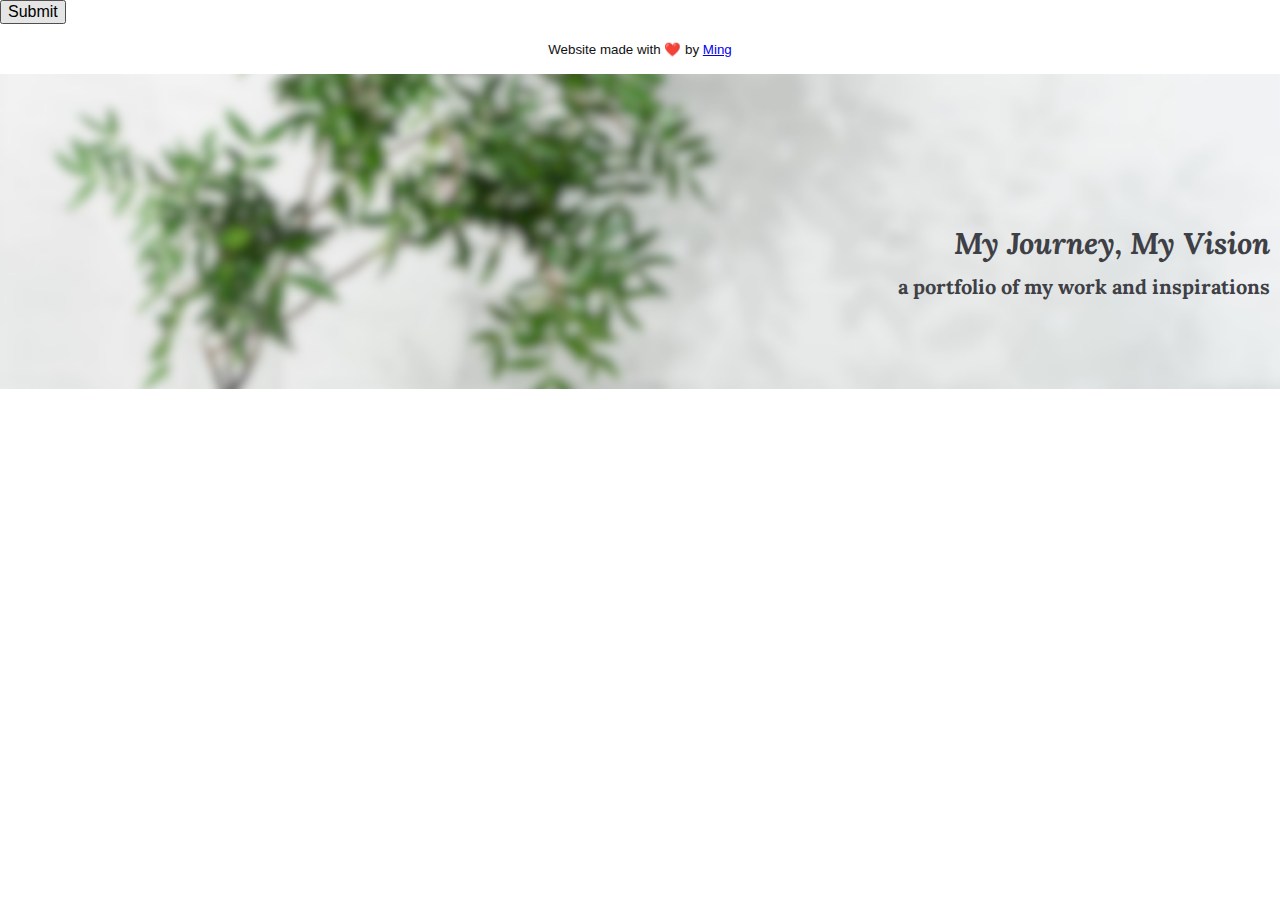
==== index.html @ 70bd887c "First Commit" ====
<!DOCTYPE html>
<html lang="en">
<head>
    <meta charset="UTF-8">
    <meta http-equiv="X-UA-Compatible" content="IE=edge">
    <meta name="viewport" content="width=!, initial-scale=1.0">
    <title>portfolio-landing</title>
    <link href="https://fonts.googleapis.com/css?family=Lora:regular,500,600,700,italic,500italic,600italic,700italic" rel="stylesheet" />
    <link href="https://fonts.googleapis.com/css?family=Roboto:100,100italic,300,300italic,regular,italic,500,500italic,700,700italic,900,900italic" rel="stylesheet" />
    <link rel="stylesheet" href="css/stylesheet.css">
</head>
<body>
    <Section id="mob-header">
        <div class="set-mobile-header">
            <div class="bg-mobile-header">   
            </div>        
            <h1 class="h1-mobile-header">My Journey, My Vision</h1>         
            <h4 class="h4-mobile-header">a portfolio of my work and inspirations</h4>
        </div> 
    </Section>

    <Section id="mob-hero">
        <div class="set-mobile-hero">
            <h2 class="h3-hero">-- HELLO--</h2>
            <h3 class="h2-hero">I am <span class="text-hero"> Ming</span> Wang </h3>
            <div class="img-hero">
                <img src="css/hero1.png" alt="mob-header-background" class="img-mob-header">
            </div>
            <nav class="desktop-nav">
			    <ul class="desktop-list">
				    <li><a href="">About Me</a></li>
				    <li><a href="">Projects</a></li>
				    <li><a href="">Contacts</a></li>
			    </ul>
            </nav>
		    
            <nav class="mobile-nav display-none">
			    <ul class="mobile-list">
				<li><a href="">About Me</a></li>
				<li><a href="">Projects</a></li>
				<li><a href="">Contacts</a></li>
			    </ul>
		    </nav>

            <button class="hamburger-button">
                <svg xmlns="http://www.w3.org/2000/svg" viewBox="0 0 24 24" fill="currentColor" class="hamburger-icon">
                    <path fill-rule="evenodd" d="M3 6.75A.75.75 0 013.75 6h16.5a.75.75 0 010 1.5H3.75A.75.75 0 013 6.75zM3 12a.75.75 0 01.75-.75h16.5a.75.75 0 010 1.5H3.75A.75.75 0 013 12zm0 5.25a.75.75 0 01.75-.75h16.5a.75.75 0 010 1.5H3.75a.75.75 0 01-.75-.75z" clip-rule="evenodd" />
                </svg>
            </button>

            <div class="box-hero"> 
                <div class="hero-left"
                    <p class="h4-hero-left">
                        <!-- text text text -->
                    </p>
                </div>
    
                <div class="hero-right"
                    <p class="h4-hero-right">
                        I admire the amazing contrast between natural and artificial sparks that have shaped our history and culture.
                        <br>
                        <br>I think that WEB DESIGN is one of the best ways to express the beauty of this contrast, as it blends art and technology in a harmonious way.
                    </p>
                </div>
        </div>
        
    </Section>

    <Section id="mob-prj-zero">
        <div class="set-mobile-prj">
            <div class"mob-hotSpotTextArea1">
                <p class="mob-prj-text-1"><span style="font-size: medium; font-style: italic;">Portfolio</span>
                <br> <span style="font-size: small; font-style: normal;"> ⌨ my first web design </p>
            </div>
            <div class"mob-hotSpotTextArea2">
                <p class="mob-prj-text-2"><span style="font-size: medium; font-style: italic;">What is next?</span>
                    <br> <span style="font-size: small; font-style: normal;"> ⌨ a new page to be unfold </p>
            </div>
            <div class"mob-hotSpotTextArea3">
                <p class="mob-prj-text-3"><span style="font-size: medium; font-style: italic;">My first team project?</span>
                    <br> <span style="font-size: small; font-style: normal;"> ⌨ will find out </p>
            </div>
            <div class="box-my-prj">
                <h3 class="h3-mobile-prj">Projects</h3>
            </div>
        <!-- background color light pink -->
        </div>
    </Section>

    <section id="mob-contact">
        <div class="set-mobile-contact">
            <div class="box-mobile-contact">
                <!-- <h2>Get in touch</h2> -->
                <form class="form-mob-contact">
                    <div class="mobile-input-group">
                        <label for="name">👤Your Name</label>
                        <input type="text" class="mobile-name" name="mobile-name"><br><br>
                    </div>
                    <div class="mobile-input-group">
                        <label for="phone">📞Phone</label>
                        <input type="text" class="mobile-phone" name="mobile-phone"><br><br>
                    </div>
                    <div class="mobile-input-group">
                        <label for="email">📧Email</label>
                        <input type="text" class="mobile-email" name="mobile-email"><br><br>
                    </div>
                    <div class="mobile-input-group">
                        <label for="message">💬Your Message</label>
                    </div>
                        <div class="mobile-input-group">
                        </div><textarea name="message-text" id="mobile-message" rows="12"></textarea>
                    </div>
                </form>
                <button type="submit" class="mobile-button">Submit</button>
            </div>
            <div class="box-mobile-img">
            </div>
        </div>
	</section>
	<footer>
		<small>Website made with ❤️ by <a href="linkedin">Ming</a></small>
	</footer>
	<!-- <script src="js/script.js"></script> -->

<!--desktop page  -->
    <Section id="desk-header">
        <div class="set-desktop-header">
            <div class="bg-desktop-header">   
            </div>        
            <h1 class="h1-desktop-header">My Journey, My Vision</h1>         
            <h4 class="h4-desktop-header">a portfolio of my work and inspirations</h4>
        </div> 
    </Section>


</body>
</html>



<!--     <img src="img/img-mob-header-blurr.png" alt="mob-header-background" class="img-mob-header"> -->

    <!-- <section id="example-1"> 
        <span class="box">
            <span class="p-name">Emily Dev Tan</span> <br>
            <span class="p-role">Developer, Designer, Dog Enthusiast</span> 
        </span>  
        <img src="./Emily Dev_files/example-1-img.png" alt="Example-1-Img" class="example-1-img">
    </section>-->

    <!-- <span class="hero-left"
                <p class="h4-hero-left">
                    I come from the automation control system industry, where I discovered the amazing contrast between natural and artificial sparks that have shaped our history and culture. 
                </p>
            </span>

            <span class="hero-right"
                <p class="h4-hero-right">
                    I think that WEB DESIGN is one of the best ways to express the beauty of this contrast, as it blends art and technology in a harmonious way. This inspired me to enroll in She Codes, a program that empowers women to learn how to code and bring in a vibe to tech industry with more women's contribution
                </p> -->

<!-- ?? When to use section and when to use id in general? -->

<!-- <input type="submit" value="Submit"> -->
---- css/stylesheet.css ----
@import url(https://fonts.googleapis.com/css?family=Lora:regular,500,600,700,italic,500italic,600italic,700italic);
@import url(https://fonts.googleapis.com/css?family=Roboto:100,100italic,300,300italic,regular,italic,500,500italic,700,700italic,900,900italic);

:root {
	--pink: #D88B9B;
	--red: #B22222;
	--yellow: #f4d040;
	--green: #57d68d;
	--blue: #6495ED;
	--black: #111111;

	--gray: #52525b;  
	--graydark: #3f3f46; /* Text */
	--white: #f3f8f8;
	--blush: #f1d0c1;
	--coral: #e7a690fb; 
	--butterscotch: #efbb67;
	--smoke:#a9b6bc;
	--darkegg: #c2d5cf;
	--emeralosea: #5c9a97;
}

/* CSS Reset */
html {
	box-sizing: border-box;
	font-size: 16px;
	font-family: Arial, Helvetica, sans-serif;
	color: var(--black);
	scroll-behavior: smooth;
}
*,
*:before,
*:after {
	box-sizing: inherit;
}
body,
h1,h2,h3,h4,h5,h6,
p,
ol,
ul {
	margin: 0;
	padding: 0;
}
ol,
ul {
	list-style: none;
}
img {
	max-width: 100%;
	height: auto;
}

input,
button,
textarea,
select {
	font: inherit;
}

/* Global styles */
label, input, textarea, select {
	display: block;
	width: 100%;
}
input, select, textarea {
	padding: 8px;
}

/* id="mob-header" */

@media (max-width: 768px) {	
	.set-mobile-header{
		position: relative;
		height:  35vh;
		background-image: url(bg-mob-header-blurr.png);
		background-size: cover;
		background-repeat: no-repeat;
		background-position-y: 50%;
	}
	.bg-mobile-header{
		position: absolute;
		height:  35vh;
		top: 0px;
		left: 0px;
		background-image: url(bg-mob-header-blurr.png);
		background-size: cover;
		background-repeat: no-repeat;
		background-position-y: 50%;
	}
}
	.h1-mobile-header {
		Position: absolute;
		color: var(--graydark);
		font-family: lora, sans-serif;
		font-size: 30px;
		font-style: italic;
		top: 150px;
		right: 10px;
	}
	.h4-mobile-header {
		Position: absolute;
		color: var(--graydark);
		font-family: lora, sans-serif;
		font-size: 20px;
		top: 200px;
		right: 10px;
		/* justify-content: center; */
		/* align-items: center; */
	}

@media (min-width: 768px) {	
		.set-mobile-header {display: none;}
		.bg-mobile-header {display: none;}
		.h1-mobile-header {display: none;}
		.h4-mobile-header {display: none;}
}

/* id="Mob-hero" */
@media (max-width: 768px) {	
.set-mobile-hero {
	position: relative;
	height:  55vh;
	background-color: rgb(244, 242, 242);
}
.hamburger-button {
    height: 4vh; width: 4vh;
	position: absolute;
	/* width: 100px; */
	/* height: 100px; */
	background-color: var(--coral);
	top: 20px;
	right: 20px;
}
.box-hero {
	position: absolute;
	/* background-image: url(bg-hero.png); */
	width: 75%;
	height: 50%;
	top: 30%;
	left: 12.5%;
	right: 12.5%;
	background-color:var(--coral);
	/* min-width: 400px; ?? Shall this apply so the text not overflow?*/
}
.hero-left {
	Position: absolute;
	width: 180px;
	height: 100px;
	top: 100px;
	left: 10px;
	/* border: 1px color white; */
}
.hero-right {
	Position: absolute;
	width: 87%;
	/* height: 100px; */
	top: 30px;
	right: 40px;
	color: white;
	font-family: lora, sans-serif;
	font-size: 14px;
	font-style: normal;
}

.h2-hero {
	Position: absolute;
	color: var(--graydark);
	font-family: lora, sans-serif;
	font-size: 20px;
	font-style: normal;
	top: 55px;
	left: 10px;
}
.h3-hero {
	Position: absolute;
	color: var(--graydark);
	font-family: lora, sans-serif;
	font-size: 15px;
	font-style: normal;
	top: 30px;
	left: 10px;
}
.text-hero {
	background-color: var(--coral);
	color: white;
}

.img-hero {
	position: absolute;
	height:  10vh;
	/* border: 1px solid whitesmoke; */
	width: 15%;
	/* height: 10vh; */
	top: 15vw;
	left: 80.5%;
	right: 12.5%;
	z-index: 1;
	/* background-color:white; */
	/* background-image: url(hero.png); */
	/* background-size: cover; */
	/* background-repeat: no-repeat; */
	/* background-position-y: 50%; */
	/* background-position-x: 50%; */
	/* ?? how to reduce the size of image? */
}
.desktop-list {display: none;};
.mobile-list {display: none;};
}

@media (min-width: 768px) {	
	.set-mobile-hero {display: none;}
	.hamburger-button {display: none;}
	.box-hero {display: none;}
	.h2-hero {display: none;}
	.h3-hero {display: none;}
	.text-hero {display: none;}
	.hero-left {display: none;}
	.hero-right {display: none;}
	.h4-hero-right {display: none;}
	.bg-hero {display: none;}
	.desktop-list {
		display: flex;
		justify-content: flex-end;
		flex-direction: row;
		padding-block: 10px;
		gap: 20px;
		font-size: 12px;
		font-family: lora sans-serif;
		list-style: circle;
		list-style: georgian;
		/* ?? how to change color */
	}
	}

/* id="mob-prj-zero" */
@media (max-width: 768px) {	
.set-mobile-prj {
	position: relative;
	height:  60vh;
	background-image: url(bg-prj-full.png);
	background-size: cover;
}
.box-my-prj {
	position: absolute;
	width: 20%;
	height: 100%;
	Top: 0px;
	left: 0px;
	background-image: url(bg-mob-header-blurr.png);
	background-size: cover;
	background-repeat: no-repeat;
	/* background-position-y: 10%; */
	background-position-x: 100%;
}
/* .box-mobile-prj-0 { 
	position: absolute;
	width: 65%;
	height: 80%;
	Top: 10%;
	right: 10%;
	background-color: whitesmoke;
	z-index: 1;
	display: block;
	justify-content: space-around;
}*/

.h3-mobile-prj {
	Position: absolute;
	color: var(--graydark);
	font-family: lora, sans-serif;
	font-size: 20px;
	font-style: normal;
	top: 5px;
	left: 10px;
}

/* .mob-hotSpotTextArea1 { 
	Position: absolute;
	Top: 50%;
	right: 50%;
	z-index: 2;

	border-radius: 4px solid blue;
	color: blue;
	font-size: 14px;
	line-height: 20px;
	max-width: 256px;
	padding: 4px 12px 10px;
}*/

.mob-prj-text-1 {
	Position: absolute;
	top: 30%;
	left: 15%;
	z-index: 3;
	width: 11em;
	}

.mob-prj-text-2 {
	Position: absolute;
	top: 15%;
	left: 50%;
	z-index: 3;
	width: 11em;
	}

.mob-prj-text-3 {
	Position: absolute;
	top: 85%;
	left: 40%;
	z-index: 3;
	width: 11em;
	}
}

@media (min-width: 768px) {	
	.set-mobile-prj {display: none;}
	.box-my-prj {display: none;}
	.box-prj-0 {display: none;}
}	
/* id="Mob-contact" */


@media (max-width: 768px) {	
.set-mobile-contact {
	height:  75vh;
	background-color: rgb(244, 242, 242);
	background-image: url(get-in-touch-phone.jfif);
	/* background-size: cover; */
	/* background-repeat: no-repeat; */
}

.box-mobile-contact {
	margin-top: 10vh;
	/* margin-left: 50%; */
	width: 70%;
	height: 55vh;
	/* background-image: url(bg-mob-contact.png); */
	/* background-size: cover; */
	/* background-repeat: no-repeat; */
	display: flex;
	justify-content: center;
	align-items: center;
}
	form {  
		width:80%;
		max-width: 600px;
}

.mobile-input-group {
	Margin-bottom: 0px;
	position: relative;
}

Input, textarea{ 
	width: 100%;
	/* padding: 10px; */
	outline: 0;
	border: 1px solid white;
	color: white;
	background: transparent;
	font-size:11px;
}

label{
	/* position: absolute; */
	Cursor: text;
	color: white;
	font-size: medium;
	top: 0;
	left: 0;
	/* transition: 0.2s */
	/* ?? padding: 0, 5px; */
}
	
.mobile-button {
	/* padding: 10px, 0; */
	/* color: white; */
	
	outline: none;
	background: white;
	border: 1px solid white;
	width: 100%;
	cursor: pointer;
	}

/* input:focus~label,
	input:valid~label{  
		top: -35px;
		font-size: small;
	textarea:focus~label,
	textarea:valid~label{
		top:-35px;
		font-size:small;
	}
} ?? Enhancement*/
}

@media (min-width: 768px) {	
	.box-mobile-contact {display: none;};
	.mobile-input-group {display: none;};

}
/* Footer */

footer {
	padding: 16px;
	text-align: center;
}

/* id=set */
@media (min-width: 768px) {	
	.set-desktop-header{
		position: relative;
		height:  35vh;
		background-image: url(bg-mob-header-blurr.png);
		background-size: cover;
		background-repeat: no-repeat;
		background-position-y: 50%;
	}
	.bg-desktop-header{
		position: absolute;
		height:  35vh;
		top: 0px;
		left: 0px;
		background-image: url(bg-mob-header-blurr.png);
		background-size: cover;
		background-repeat: no-repeat;
		background-position-y: 50%;
	}
}
	.h1-desktop-header {
		Position: absolute;
		color: var(--graydark);
		font-family: lora, sans-serif;
		font-size: 30px;
		font-style: italic;
		top: 150px;
		right: 10px;
	}
	.h4-desktop-header {
		Position: absolute;
		color: var(--graydark);
		font-family: lora, sans-serif;
		font-size: 20px;
		top: 200px;
		right: 10px;
		/* justify-content: center; */
		/* align-items: center; */
	}

@media (max-width: 768px) {	
		.set-desktop-header {display: none;}
		.bg-desktop-header {display: none;}
		.h1-desktop-header {display: none;}
		.h4-desktop-header {display: none;}
}


/* Utilities */
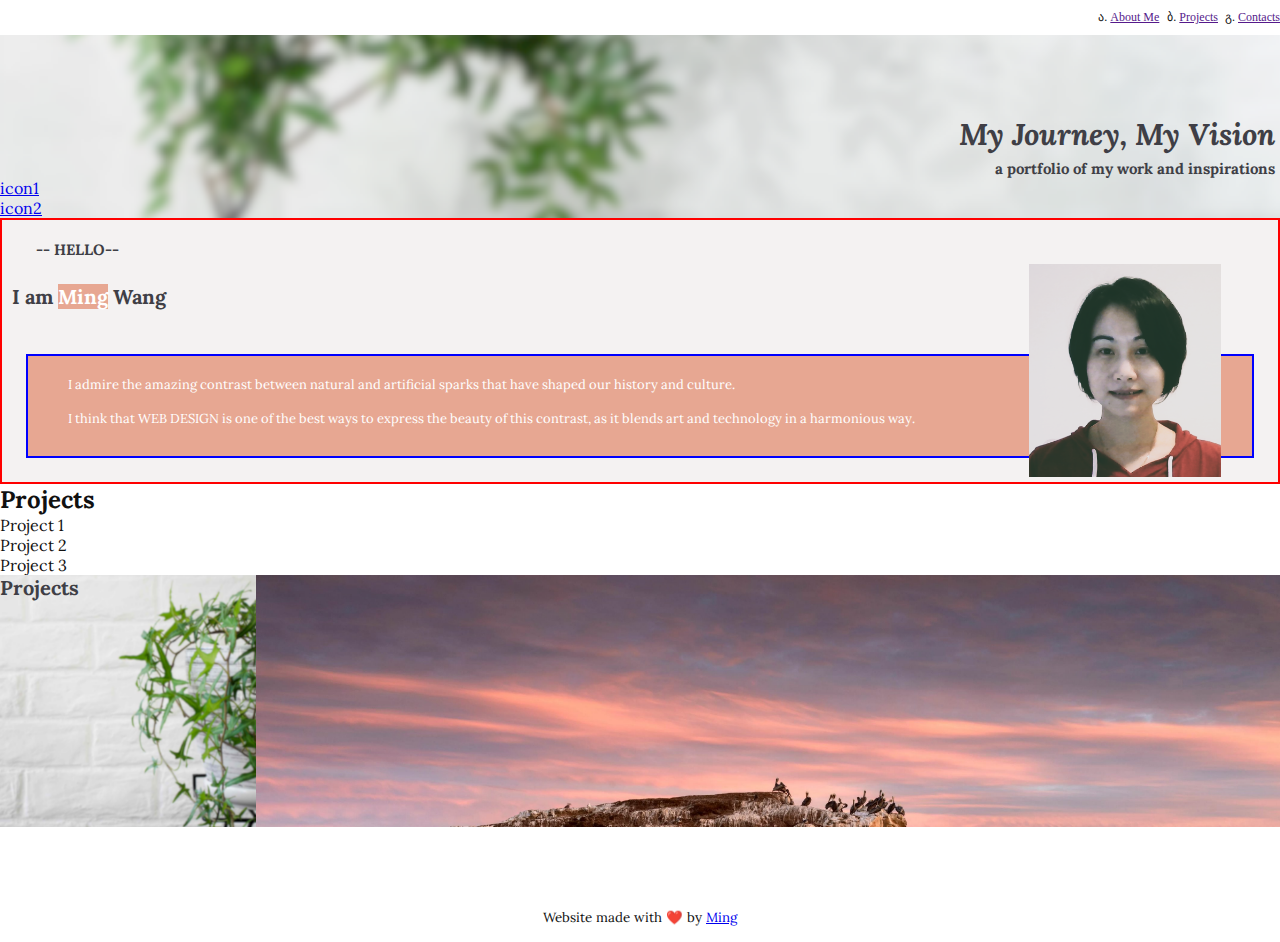
==== commit 37ed4b85: "Rename files" ====
--- a/index.html
+++ b/index.html
@@ -7,113 +7,123 @@
     <title>portfolio-landing</title>
     <link href="https://fonts.googleapis.com/css?family=Lora:regular,500,600,700,italic,500italic,600italic,700italic" rel="stylesheet" />
     <link href="https://fonts.googleapis.com/css?family=Roboto:100,100italic,300,300italic,regular,italic,500,500italic,700,700italic,900,900italic" rel="stylesheet" />
-    <link rel="stylesheet" href="css/stylesheet.css">
+    <link rel="stylesheet" href="css/stylesheet3.css">
 </head>
 <body>
-    <Section id="mob-header">
-        <div class="set-mobile-header">
-            <div class="bg-mobile-header">   
-            </div>        
-            <h1 class="h1-mobile-header">My Journey, My Vision</h1>         
-            <h4 class="h4-mobile-header">a portfolio of my work and inspirations</h4>
+    <Section id="mobile-header">
+        <nav class="desktop-nav">
+            <ul class="desktop-list">
+                <li><a href="">About Me</a></li>
+                <li><a href="">Projects</a></li>
+                <li><a href="">Contacts</a></li>
+            </ul>
+        </nav>
+        <div class="mob-header-set">      
+            <h1 class="mob-header-h1">My Journey, My Vision</h1>         
+            <h4 class="mob-header-h4">a portfolio of my work and inspirations</h4>
+            <div>
+                <ul>
+                    <li><a href="https"//....">icon1</a></li>
+				    <li><a href="https"//....">icon2</a></li>
+                </ul>
+            </div>
         </div> 
     </Section>
 
-    <Section id="mob-hero">
-        <div class="set-mobile-hero">
-            <h2 class="h3-hero">-- HELLO--</h2>
-            <h3 class="h2-hero">I am <span class="text-hero"> Ming</span> Wang </h3>
-            <div class="img-hero">
+    <Section id="mobile-hero"> 
+        <div class="mob-hero-set">
+            <h2 class="mob-hero-h3">-- HELLO--</h2>
+            <h3 class="mob-hero-h2">I am <span class="mob-hero-h3-style"> Ming</span> Wang </h3>
+            <div class="mob-hero-img">
                 <img src="css/hero1.png" alt="mob-header-background" class="img-mob-header">
             </div>
-            <nav class="desktop-nav">
-			    <ul class="desktop-list">
-				    <li><a href="">About Me</a></li>
-				    <li><a href="">Projects</a></li>
-				    <li><a href="">Contacts</a></li>
-			    </ul>
-            </nav>
-		    
-            <nav class="mobile-nav display-none">
-			    <ul class="mobile-list">
-				<li><a href="">About Me</a></li>
-				<li><a href="">Projects</a></li>
-				<li><a href="">Contacts</a></li>
-			    </ul>
-		    </nav>
+        
 
-            <button class="hamburger-button">
-                <svg xmlns="http://www.w3.org/2000/svg" viewBox="0 0 24 24" fill="currentColor" class="hamburger-icon">
-                    <path fill-rule="evenodd" d="M3 6.75A.75.75 0 013.75 6h16.5a.75.75 0 010 1.5H3.75A.75.75 0 013 6.75zM3 12a.75.75 0 01.75-.75h16.5a.75.75 0 010 1.5H3.75A.75.75 0 013 12zm0 5.25a.75.75 0 01.75-.75h16.5a.75.75 0 010 1.5H3.75a.75.75 0 01-.75-.75z" clip-rule="evenodd" />
-                </svg>
-            </button>
-
-            <div class="box-hero"> 
-                <div class="hero-left"
-                    <p class="h4-hero-left">
-                        <!-- text text text -->
-                    </p>
-                </div>
-    
-                <div class="hero-right"
-                    <p class="h4-hero-right">
+            <div class="mob-hero-bg"> 
+                <!-- <button class="hamburger-button">
+                    <svg xmlns="http://www.w3.org/2000/svg" viewBox="0 0 24 24" fill="currentColor" class="hamburger-icon">
+                        <path fill-rule="evenodd" d="M3 6.75A.75.75 0 013.75 6h16.5a.75.75 0 010 1.5H3.75A.75.75 0 013 6.75zM3 12a.75.75 0 01.75-.75h16.5a.75.75 0 010 1.5H3.75A.75.75 0 013 12zm0 5.25a.75.75 0 01.75-.75h16.5a.75.75 0 010 1.5H3.75a.75.75 0 01-.75-.75z" clip-rule="evenodd" />
+                    </svg>
+                </button> -->
+                <div class="mob-hero-p-bg"
+                    <p class="mob-hero-p">
                         I admire the amazing contrast between natural and artificial sparks that have shaped our history and culture.
                         <br>
                         <br>I think that WEB DESIGN is one of the best ways to express the beauty of this contrast, as it blends art and technology in a harmonious way.
                     </p>
                 </div>
         </div>
-        
     </Section>
 
-    <Section id="mob-prj-zero">
-        <div class="set-mobile-prj">
-            <div class"mob-hotSpotTextArea1">
-                <p class="mob-prj-text-1"><span style="font-size: medium; font-style: italic;">Portfolio</span>
-                <br> <span style="font-size: small; font-style: normal;"> ⌨ my first web design </p>
+<!-- andrews example -->
+    <div class="flex">
+        <div class="left-sidebar flex-basis-30 flower-bg-img">
+            <h2>Projects</h2>
+        </div>
+        <div class="right-section position-relative flex-basis-70% sea-bg-img">
+            <article class="project position-absolute">Project 1</article>
+            <article class="project position-absolute">Project 2</article>
+            <article class="project position-absolute">Project 3</article>
+        </div>
+    </div>
+
+    <Section id="mobile-prj">
+        <div class="mob-prj-set">
+            <div class="mob-prj-bg">
+                <!-- <img src="css/bg-prj-full.png"alt="mob-prj-img" class="mob-prj-img"> -->
             </div>
-            <div class"mob-hotSpotTextArea2">
-                <p class="mob-prj-text-2"><span style="font-size: medium; font-style: italic;">What is next?</span>
-                    <br> <span style="font-size: small; font-style: normal;"> ⌨ a new page to be unfold </p>
+
+         
+            <article class="mob-prj-a1-hotspot">
+                <p class="mob-prj-p1">⌨ My portfolio</p>
+                <p class="mob-prj-p1a">first web design</p>
+            </article>
+            
+            
+            <article class="mob-prj-a2-hotspot">
+                <p class="mob-prj-p2">⌨ Next</p>
+                <p class="mob-prj-p2a">JS project? a new page to be unfold</p>
+            </article>
+
+           
+            <article class="mob-prj-a3-hotspot">
+                <p class="mob-prj-p3">⌨ Community support</p>
+                <p class="mob-prj-p3a">my first team project</p>
+            </article>
+            
+            <div class="mob-prj-h3-bg">
+                <h3 class="mob-prj-h3">Projects</h3>
             </div>
-            <div class"mob-hotSpotTextArea3">
-                <p class="mob-prj-text-3"><span style="font-size: medium; font-style: italic;">My first team project?</span>
-                    <br> <span style="font-size: small; font-style: normal;"> ⌨ will find out </p>
-            </div>
-            <div class="box-my-prj">
-                <h3 class="h3-mobile-prj">Projects</h3>
-            </div>
-        <!-- background color light pink -->
         </div>
     </Section>
 
-    <section id="mob-contact">
-        <div class="set-mobile-contact">
-            <div class="box-mobile-contact">
-                <!-- <h2>Get in touch</h2> -->
-                <form class="form-mob-contact">
-                    <div class="mobile-input-group">
+    <section id="mobile-contact">
+        <div class="mob-contact-set">
+            <div class="mob-contact-bg">
+                <h2>Get in touch</h2> 
+                <form class="mob-contact-form">
+                    <div class="mob-form-group-input">
                         <label for="name">👤Your Name</label>
-                        <input type="text" class="mobile-name" name="mobile-name"><br><br>
+                        <input type="text" class="mob-contact-name" name="mobile-name"><br><br>
                     </div>
-                    <div class="mobile-input-group">
+                    <div class="mob-form-group-input">
                         <label for="phone">📞Phone</label>
-                        <input type="text" class="mobile-phone" name="mobile-phone"><br><br>
+                        <input type="text" class="mob-contact-phone" name="mobile-phone"><br><br>
                     </div>
-                    <div class="mobile-input-group">
+                    <div class="mob-form-group-input">
                         <label for="email">📧Email</label>
-                        <input type="text" class="mobile-email" name="mobile-email"><br><br>
+                        <input type="text" class="mob-contact-email" name="mobile-email"><br><br>
                     </div>
-                    <div class="mobile-input-group">
+                    <div class="mob-form-group-input">
                         <label for="message">💬Your Message</label>
                     </div>
-                        <div class="mobile-input-group">
-                        </div><textarea name="message-text" id="mobile-message" rows="12"></textarea>
+                        <div class="mob-form-group-input">
+                        </div><textarea name="message-text" id="mob-contact-message" rows="12"></textarea>
                     </div>
                 </form>
-                <button type="submit" class="mobile-button">Submit</button>
+                <button type="submit" class="mob-contact-button">Submit</button>
             </div>
-            <div class="box-mobile-img">
+            <div class="mob-contact-img">
             </div>
         </div>
 	</section>
@@ -122,7 +132,7 @@
 	</footer>
 	<!-- <script src="js/script.js"></script> -->
 
-<!--desktop page  -->
+<!--desktop page  
     <Section id="desk-header">
         <div class="set-desktop-header">
             <div class="bg-desktop-header">   
@@ -131,7 +141,7 @@
             <h4 class="h4-desktop-header">a portfolio of my work and inspirations</h4>
         </div> 
     </Section>
-
+-->
 
 </body>
 </html>
--- a/css/stylesheet3.css
+++ b/css/stylesheet3.css
@@ -0,0 +1,503 @@
+@import url(https://fonts.googleapis.com/css?family=Lora:regular,500,600,700,italic,500italic,600italic,700italic);
+@import url(https://fonts.googleapis.com/css?family=Roboto:100,100italic,300,300italic,regular,italic,500,500italic,700,700italic,900,900italic);
+
+:root {
+	--pink: #D88B9B;
+	--red: #B22222;
+	--yellow: #f4d040;
+	--green: #57d68d;
+	--blue: #6495ED;
+	--black: #111111;
+
+	--gray: #52525b;  
+	--graydark: #3f3f46; /* Text */
+	--white: #f3f8f8;
+	--blush: #f1d0c1;
+	--coral: #e7a690fb; 
+	--butterscotch: #efbb67;
+	--smoke:#a9b6bc;
+	--darkegg: #c2d5cf;
+	--emeralosea: #5c9a97;
+}
+
+/* CSS Reset */
+html {
+	box-sizing: border-box;
+	font-size: 16px;
+	font-family: lora, sans-serif;
+	color: var(--black);
+	scroll-behavior: smooth;
+}
+*,
+*:before,
+*:after {
+	box-sizing: inherit;
+}
+
+
+h1 {
+	font-size: 30px;
+	font-style: italic;
+}
+
+body,h2,h3,h4,h5,h6,
+
+p,
+ol,
+ul {
+	margin: 0;
+	padding: 0;
+}
+ol,
+ul {
+	list-style: none;
+}
+img {
+	max-width: 100%;
+	height: auto;
+}
+
+input,
+button,
+textarea,
+select {
+	font: inherit;
+}
+
+/* Global styles */
+label, input, textarea, select {
+	display: block;
+	width: 100%;
+}
+input, select, textarea {
+	padding: 8px;
+}
+
+
+/* id="mob-header" */
+.mob-header-set{
+	height:  100%;
+	width: 100%; 
+	background-image: url(bg-mob-header-blurr.png);
+		background-size: cover;
+		background-repeat: no-repeat;
+		background-position-y: 60%;
+}
+
+.mob-header-h1 {
+	color: var(--graydark);
+	margin-top: 0px;
+	margin-bottom: 0px;
+	padding-top:80px;
+	text-align: right;
+	margin-right: 5px;
+}
+.mob-header-h4 {
+	color: var(--graydark);
+	font-size: 15px;
+	margin-top: 0px;
+	padding-top:6px;
+	text-align: right;
+	margin-right: 5px;
+}
+
+/* id="Mob-hero"   */
+.mob-hero-set {
+	height:  100%;
+	background-color: rgb(244, 242, 242);
+	border: 2px solid red;
+}
+
+.mob-hero-bg {
+	height: 30%;
+	margin: 0px;
+	margin-left: 24px;
+	margin-right: 24px;
+	margin-bottom: 24px;
+	background-color:var(--coral);
+	border: 2px solid blue;
+
+
+}
+
+.mob-hero-h2 {
+	color: var(--graydark);
+	font-size: 20px;
+	margin-top: 0px;
+	margin-bottom: 0px;
+	padding-top: px;
+}
+.mob-hero-h3 {
+	color: var(--graydark);
+	font-size: 15px;
+	margin-left: 24px;
+	margin-top: 0px;
+}
+
+@media (max-width: 768px) {	
+	.hamburger-button {
+		height: 28px; width: 28px;
+		position: absolute;
+		background-color: var(--coral);
+		bottom: 0px;
+		right: 0px;
+		/* border-color: none; ??*/
+	}
+	
+
+
+	.mob-hero-p-bg {
+		Position: absolute;
+		width: 80%;
+		height: 100px;
+		top: 20px;
+		left: 40px;
+		color: white;
+		font-size: 13px;
+	}
+	
+
+	.mob-hero-h3-style {
+		background-color: var(--coral);
+		color: white;
+	}
+	
+	.mob-hero-img {
+		position: absolute;
+		height:  10vh;
+		/* border: 1px solid whitesmoke; */
+		width: 15%;
+		/* height: 10vh; */
+		top: 15%;
+		left: 80.5%;
+		right: 12.5%;
+		z-index: 1;
+	}
+	.desktop-list {display: none;};
+	}
+
+@media (min-width: 768px) {
+	.mob-hero {
+		position: relative;
+		background-image: url(bg-hero.png); */
+		/* width: 80%;
+		height: 55%;
+		top: 30%;
+		left: 12.5%;
+		right: 12.5%;
+		background-color:var(--coral); */
+		/* min-width: 400px; ?? Shall this apply so the text not overflow? */
+	}
+	.mob-hero-p-bg {
+		Position: relative;
+		width: 80%;
+		height: 100px;
+		top: 20px;
+		left: 40px;
+		color: white;
+		font-size: 13px;
+	}
+	
+	.mob-hero-h2 {
+		Position: relative;
+		color: var(--graydark);
+		font-size: 20px;
+		top: 45px;
+		left: 10px;
+	}
+	.mob-hero-h3 {
+		Position: relative;
+		color: var(--graydark);
+		font-size: 15px;
+		top: 20px;
+		left: 10px;
+	}
+	.mob-hero-h3-style {
+		background-color: var(--coral);
+		color: white;
+	}
+	
+
+}
+.mob-hero-img {
+	position: relative;
+	height:  10vh;
+	/* border: 1px solid whitesmoke; */
+	width: 15%;
+	/* height: 10vh; */
+	top: 15%;
+	left: 80.5%;
+	right: 12.5%;
+	z-index: 1;
+}
+
+
+@media (min-width: 768px) {	
+	.desktop-list {
+		display: flex;
+		justify-content: flex-end;
+		flex-direction: row;
+		padding-block: 10px;
+		gap: 20px;
+		font-size: 12px;
+		font-family: lora sans-serif;
+		list-style: circle;
+		list-style: georgian;
+		/* ?? how to change color */
+	}
+	}
+
+/* id="mobile-prj" */
+/* @media (max-width: 768px) {	 */
+.mob-prj-set {
+	position: relative;
+	height:  35vh;
+	width: 100%;
+}
+.mob-prj-bg {
+	position: absolute;
+	width: 80%;
+	height: 80%;
+	left: 20%;
+	Top: 0;
+	background-image: url(bg-prj-full.png) ;
+	background-repeat: no repeat;
+	background-size: cover;
+	}
+.mob-prj-h3-bg {
+	position: absolute;
+	width: 20%;
+	height: 80%;
+	Top: 0px;
+	left: 0px;
+	background-image: url(mob-prj-h3-blurr.png);
+		background-size: cover;
+		background-repeat: no-repeat;
+		background-position-x: 60%;
+
+}
+.mob-prj-h3{
+	/* Position: absolute; */
+	color: var(--graydark);
+	font-size: 20px;
+	top: 5px;
+	left: 10px;
+}
+.mob-prj-p1 {
+	/* Position: absolute; */
+	top: 57%;
+	z-index: 1;
+	font: message-box;
+	left: 55px;
+	}
+.mob-prj-a1-hotspot {  
+	/* Position: absolute; */
+	Top: 65%;
+	left: 80px;
+	z-index: 2;
+	color: black;
+	font-size: 12px;
+	line-height: 8px;
+	max-width: 256px;
+	border: 2px solid red;
+	/* ?? font: italic; */
+}
+/*.mob-prj-p1a {
+	 ?? top: 60%; */
+.mob-prj-p2 {
+	/* Position: absolute; */
+	top: 15%;
+	z-index: 1;
+	font: message-box;
+	left: 200px;
+	}
+.mob-prj-a2-hotspot {  
+	/* Position: absolute; */
+	Top: 23%;
+	left: 226px;
+	z-index: 2;
+	color: black;
+	font-size: 12px;
+	line-height: 8px;
+	max-width: 256px;
+	border: 2px solid red;
+		/* ?? font: italic; */
+	}
+	/*.mob-prj-p2a {
+		 ?? top: 60%; */
+
+.mob-prj-p3 {
+	/* Position: absolute; */
+	top: 66%;
+	z-index: 1;
+	font: message-box;
+	left: 282px;
+
+	}
+.mob-prj-a3-hotspot {  
+	/* Position: absolute; */
+	Top: 182px;
+	left: 320px;
+	z-index: 2;
+	color: black;
+	font-size: 12px;
+	line-height: 8px;
+	max-width: 256px;
+	border: 2px solid red;
+		/* ?? font: italic; */
+	}
+		/*.mob-prj-p3a {
+			 ?? top: 60%; */
+/* } */
+
+/* @media (min-width: 768px) {	
+	.mob-prj-set {display: none;}
+	.mob-prj-bg {display: none;}
+	.mob-prj-h3-bg {display: none;}
+	.mob-prj-h3 {display: none;}
+	.mob-prj-p1 {display: none;}
+	.mob-prj-a1-hotspot {display: none;}
+	.mob-prj-p2 {display: none;}
+	.mob-prj-a2-hotspot {display: none;}
+	.mob-prj-p3 {display: none;}
+	.mob-prj-a3-hotspot {display: none;}
+}	 */
+/* id="Mobile-contact" */
+
+@media (max-width: 768px) {	
+	.mob-contact-set {
+		height:  55vh;
+		width: 100%;
+		/* background-color: rgb(244, 242, 242); */
+		background-image: url(bg-mob-contact-blurr.png);
+		background-size: cover;
+		background-repeat: no-repeat;
+		background-position-x: 35%;
+		display: flex;
+		flex-direction: column;
+	}
+	form {  
+		width:80%;
+		max-width: 600px;
+		display: flex;
+		justify-items: center;
+		flex-direction: column;
+		align-items: center;
+	}
+	
+	.mob-form-group-input {
+		Margin-bottom: 0px;
+		position: relative;
+	}
+	
+	Input, textarea{ 
+		width: 100%;
+		/* padding: 10px; */
+		outline: 0;
+		border: 1px solid white;
+		color: white;
+		background: transparent;
+		font-size:11px;
+	}
+	
+	label{
+		/* position: absolute; */
+		Cursor: text;
+		color: white;
+		font-size: medium;
+		top: 0;
+		left: 0;
+		/* transition: 0.2s */
+		/* ?? padding: 0, 5px; */
+	}
+		
+	.mob-contact-button {
+		/* padding: 10px, 0; */
+		/* color: white; */
+		
+		outline: none;
+		background: white;
+		border: 1px solid white;
+		width: 100%;
+		cursor: pointer;
+		}
+}
+
+
+
+
+/* input:focus~label,
+	input:valid~label{  
+		top: -35px;
+		font-size: small;
+	textarea:focus~label,
+	textarea:valid~label{
+		top:-35px;
+		font-size:small;
+	}
+} ?? Enhancement*/
+
+
+@media (min-width: 768px) {	
+	.mob-contact-set {display: none;};
+	.mobile-input-group {display: none;};
+
+}
+/* Footer */
+
+footer {
+	padding: 16px;
+	text-align: center;
+}
+
+/* id=set */
+@media (min-width: 768px) {	
+	.set-desktop-header{
+		position: relative;
+		height:  35vh;
+		background-image: url(bg-mob-header-blurr.png);
+		background-size: cover;
+		background-repeat: no-repeat;
+		background-position-y: 50%;
+	}
+	.bg-desktop-header{
+		position: absolute;
+		height:  35vh;
+		top: 0px;
+		left: 0px;
+		background-image: url(bg-mob-header-blurr.png);
+		background-size: cover;
+		background-repeat: no-repeat;
+		background-position-y: 50%;
+	}
+}
+	.h1-desktop-header {
+		Position: absolute;
+		color: var(--graydark);
+		font-family: lora, sans-serif;
+		font-size: 30px;
+		font-style: italic;
+		top: 150px;
+		right: 10px;
+	}
+	.h4-desktop-header {
+		Position: absolute;
+		color: var(--graydark);
+		font-family: lora, sans-serif;
+		font-size: 20px;
+		top: 200px;
+		right: 10px;
+		/* justify-content: center; */
+		/* align-items: center; */
+	}
+
+@media (max-width: 768px) {	
+		.set-desktop-header {display: none;}
+		.bg-desktop-header {display: none;}
+		.h1-desktop-header {display: none;}
+		.h4-desktop-header {display: none;}
+}
+
+
+/* Utilities */
+
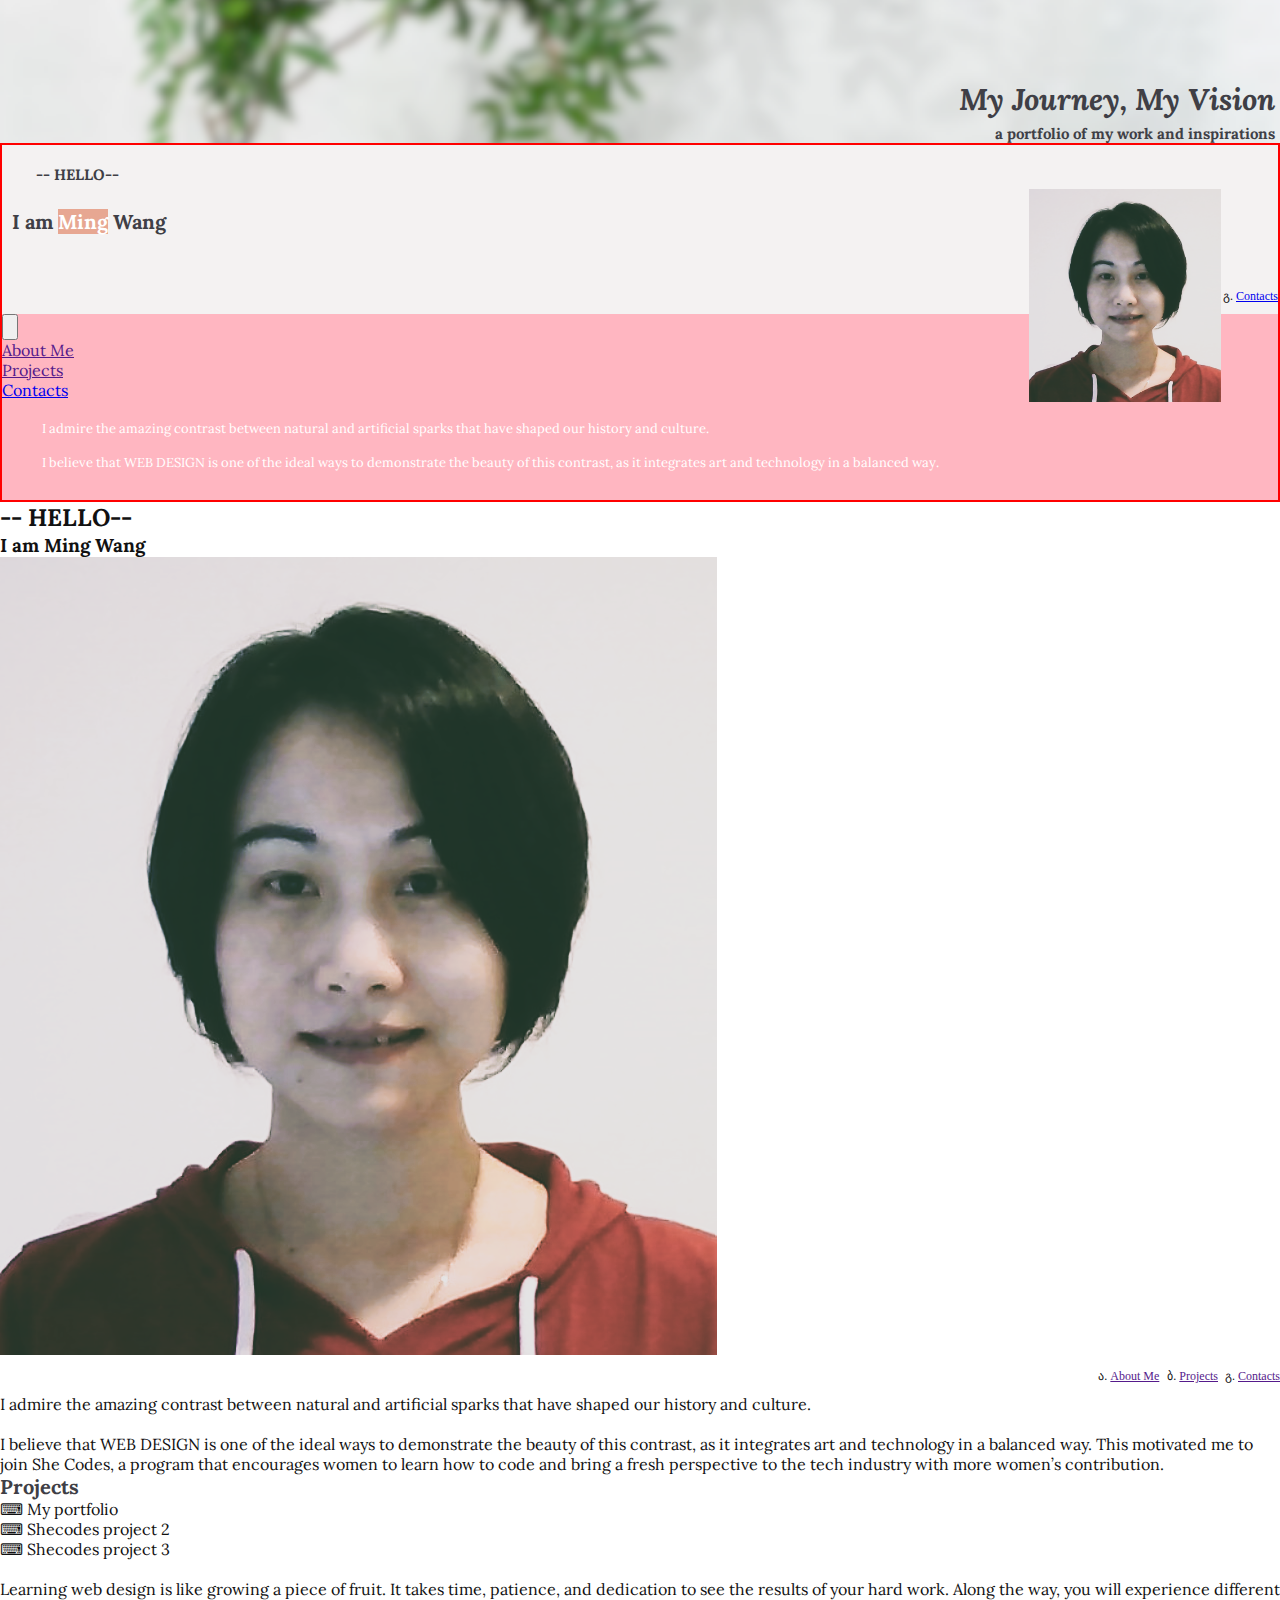
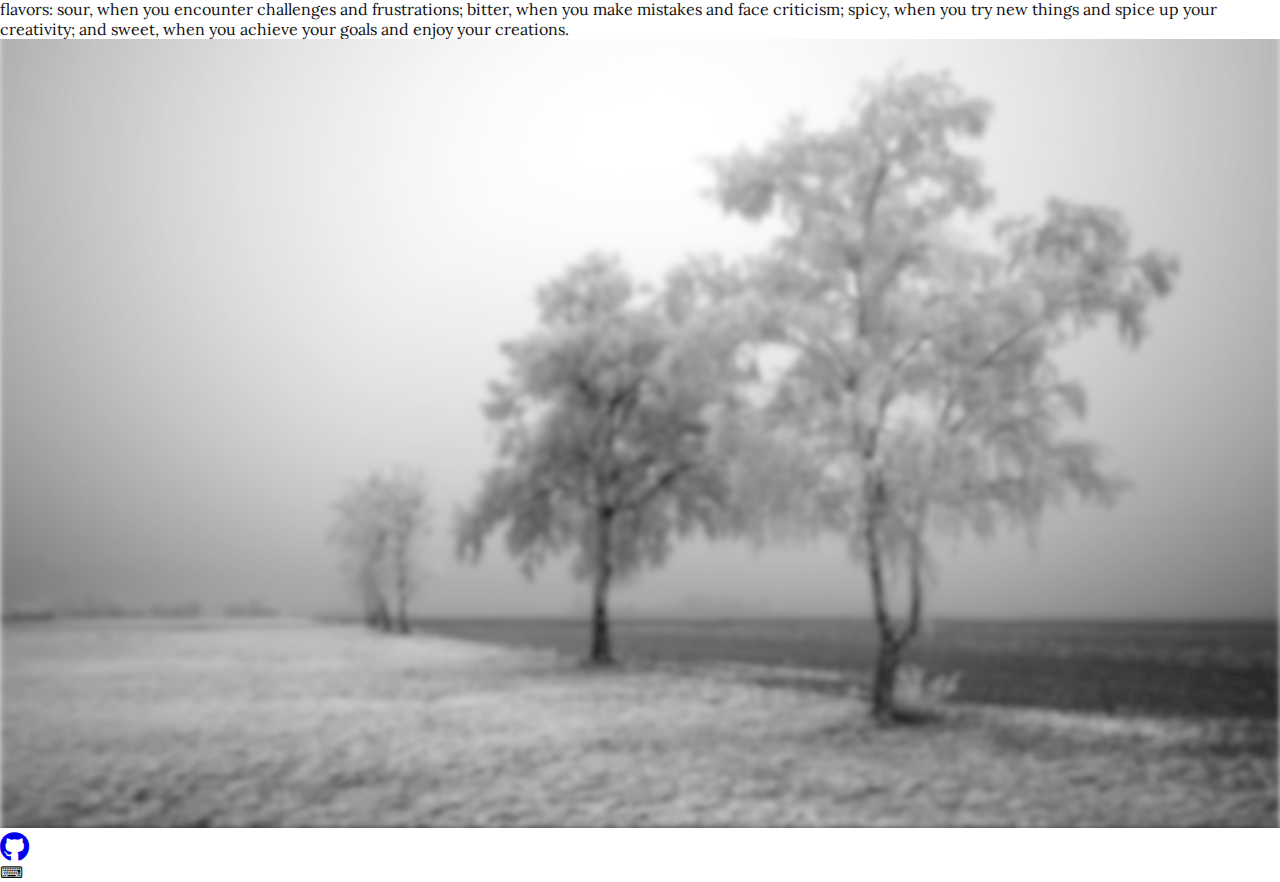
==== commit db9b8bd7: "My profolio first draft" ====
--- a/index.html
+++ b/index.html
@@ -7,26 +7,14 @@
     <title>portfolio-landing</title>
     <link href="https://fonts.googleapis.com/css?family=Lora:regular,500,600,700,italic,500italic,600italic,700italic" rel="stylesheet" />
     <link href="https://fonts.googleapis.com/css?family=Roboto:100,100italic,300,300italic,regular,italic,500,500italic,700,700italic,900,900italic" rel="stylesheet" />
-    <link rel="stylesheet" href="css/stylesheet3.css">
+    <link rel="stylesheet" href="css/stylesheet.css">
+    <link rel="stylesheet" href="https://use.fontawesome.com/releases/v5.6.1/css/all.css">
 </head>
 <body>
     <Section id="mobile-header">
-        <nav class="desktop-nav">
-            <ul class="desktop-list">
-                <li><a href="">About Me</a></li>
-                <li><a href="">Projects</a></li>
-                <li><a href="">Contacts</a></li>
-            </ul>
-        </nav>
         <div class="mob-header-set">      
             <h1 class="mob-header-h1">My Journey, My Vision</h1>         
             <h4 class="mob-header-h4">a portfolio of my work and inspirations</h4>
-            <div>
-                <ul>
-                    <li><a href="https"//....">icon1</a></li>
-				    <li><a href="https"//....">icon2</a></li>
-                </ul>
-            </div>
         </div> 
     </Section>
 
@@ -37,99 +25,97 @@
             <div class="mob-hero-img">
                 <img src="css/hero1.png" alt="mob-header-background" class="img-mob-header">
             </div>
-        
+            <nav class="desktop-nav">
+			    <ul class="desktop-list">
+				    <li><a href="">About Me</a></li>
+				    <li><a href="">Projects</a></li>
+				    <li><a href="index4.html">Contacts</a></li>
+			    </ul>
+            </nav>
 
-            <div class="mob-hero-bg"> 
-                <!-- <button class="hamburger-button">
+            
+
+            <div class="mob-hero"> 
+                <button class="hamburger-button">
                     <svg xmlns="http://www.w3.org/2000/svg" viewBox="0 0 24 24" fill="currentColor" class="hamburger-icon">
                         <path fill-rule="evenodd" d="M3 6.75A.75.75 0 013.75 6h16.5a.75.75 0 010 1.5H3.75A.75.75 0 013 6.75zM3 12a.75.75 0 01.75-.75h16.5a.75.75 0 010 1.5H3.75A.75.75 0 013 12zm0 5.25a.75.75 0 01.75-.75h16.5a.75.75 0 010 1.5H3.75a.75.75 0 01-.75-.75z" clip-rule="evenodd" />
                     </svg>
-                </button> -->
+                </button>
+                <nav class="mobile-nav display-none">
+                    <ul class="mobile-list">
+                    <li><a href="">About Me</a></li>
+                    <li><a href="">Projects</a></li>
+                    <li><a href="index4.html">Contacts</a></li>
+                    </ul>
+                </nav>
                 <div class="mob-hero-p-bg"
                     <p class="mob-hero-p">
                         I admire the amazing contrast between natural and artificial sparks that have shaped our history and culture.
                         <br>
-                        <br>I think that WEB DESIGN is one of the best ways to express the beauty of this contrast, as it blends art and technology in a harmonious way.
+                        <br>I believe that WEB DESIGN is one of the ideal ways to demonstrate the beauty of this contrast, as it integrates art and technology in a balanced way.
                     </p>
                 </div>
         </div>
     </Section>
 
-<!-- andrews example -->
-    <div class="flex">
-        <div class="left-sidebar flex-basis-30 flower-bg-img">
-            <h2>Projects</h2>
+    <Section id="desktop-hero"> 
+        <div class="desk-hero-set">
+            <h2 class="desk-hero-h3">-- HELLO--</h2>
+            <h3 class="desk-hero-h2">I am <span class="desk-hero-h3-style"> Ming</span> Wang </h3>
+            <div class="desk-hero-img">
+                <img src="css/hero1.png" alt="mob-header-background" class="img-mob-header">
+            </div>
+            <nav class="desktop-nav">
+			    <ul class="desktop-list">
+				    <li><a href="">About Me</a></li>
+				    <li><a href="">Projects</a></li>
+				    <li><a href="">Contacts</a></li>
+			    </ul>
+            </nav>
+
+            <div class="desk-hero"> 
+                <div class="desk-hero-p-bg"
+                    <p class="desk-hero-p">
+                        I admire the amazing contrast between natural and artificial sparks that have shaped our history and culture.
+                        <br>
+                        <br> I believe that WEB DESIGN is one of the ideal ways to demonstrate the beauty of this contrast, as it integrates art and technology in a balanced way. This motivated me to join She Codes, a program that encourages women to learn how to code and bring a fresh perspective to the tech industry with more women’s contribution.
+
+                </div>
         </div>
-        <div class="right-section position-relative flex-basis-70% sea-bg-img">
-            <article class="project position-absolute">Project 1</article>
-            <article class="project position-absolute">Project 2</article>
-            <article class="project position-absolute">Project 3</article>
+    </Section>
+
+    <Section id="Mobile-prj">
+        <div class="mob-prj-left-bar">           
+                <h3 class="mob-prj-h3">Projects</h3>
         </div>
-    </div>
+        <article class="mob-prj-p-group">
+            <p class="mob-prj-p">⌨ My portfolio</p>
+            <p class="mob-prj-p">⌨ Shecodes project 2</p>
+            <p class="desk-prj-p">⌨ Shecodes project 3</p>
+            <br>
 
-    <Section id="mobile-prj">
-        <div class="mob-prj-set">
-            <div class="mob-prj-bg">
-                <!-- <img src="css/bg-prj-full.png"alt="mob-prj-img" class="mob-prj-img"> -->
-            </div>
+            <article class="mob-prj-article">
+                Learning web design is like growing a piece of fruit. It takes time, patience, and dedication to see the results of your hard work. Along the way, you will experience different flavors: sour, when you encounter challenges and frustrations; bitter, when you make mistakes and face criticism; spicy, when you try new things and spice up your creativity; and sweet, when you achieve your goals and enjoy your creations.
+            </article>
+        </article>
+        <div class="Mob-prj-set">
+            <img src="/css/bg-mob-prj-left1.png" alt="mob-prj-background" class="img-mob-prj">
+        </div>
+    </Section>
 
-         
-            <article class="mob-prj-a1-hotspot">
-                <p class="mob-prj-p1">⌨ My portfolio</p>
-                <p class="mob-prj-p1a">first web design</p>
-            </article>
-            
-            
-            <article class="mob-prj-a2-hotspot">
-                <p class="mob-prj-p2">⌨ Next</p>
-                <p class="mob-prj-p2a">JS project? a new page to be unfold</p>
-            </article>
-
-           
-            <article class="mob-prj-a3-hotspot">
-                <p class="mob-prj-p3">⌨ Community support</p>
-                <p class="mob-prj-p3a">my first team project</p>
-            </article>
-            
-            <div class="mob-prj-h3-bg">
-                <h3 class="mob-prj-h3">Projects</h3>
+    <Section id="mobile-footer">
+        <div class="mob-footer">
+            <a href="https://github.com/"><i class="fab fa-github" style="font-size:30px"></i></a>
+            <div class="mob-prj2-p1-hotspot">
+                <p class="mob-footer-p">⌨</p> 
             </div>
         </div>
     </Section>
-
-    <section id="mobile-contact">
-        <div class="mob-contact-set">
-            <div class="mob-contact-bg">
-                <h2>Get in touch</h2> 
-                <form class="mob-contact-form">
-                    <div class="mob-form-group-input">
-                        <label for="name">👤Your Name</label>
-                        <input type="text" class="mob-contact-name" name="mobile-name"><br><br>
-                    </div>
-                    <div class="mob-form-group-input">
-                        <label for="phone">📞Phone</label>
-                        <input type="text" class="mob-contact-phone" name="mobile-phone"><br><br>
-                    </div>
-                    <div class="mob-form-group-input">
-                        <label for="email">📧Email</label>
-                        <input type="text" class="mob-contact-email" name="mobile-email"><br><br>
-                    </div>
-                    <div class="mob-form-group-input">
-                        <label for="message">💬Your Message</label>
-                    </div>
-                        <div class="mob-form-group-input">
-                        </div><textarea name="message-text" id="mob-contact-message" rows="12"></textarea>
-                    </div>
-                </form>
-                <button type="submit" class="mob-contact-button">Submit</button>
-            </div>
-            <div class="mob-contact-img">
-            </div>
+	<!-- <Section id="mobile-footer1">
+        <div class="mob-footer-set">
+		<!-- <small>Website made with ❤️ by <a href="linkedin">Ming</a></small>
         </div>
-	</section>
-	<footer>
-		<small>Website made with ❤️ by <a href="linkedin">Ming</a></small>
-	</footer>
+    </Section>
 	<!-- <script src="js/script.js"></script> -->
 
 <!--desktop page  
@@ -144,31 +130,6 @@
 -->
 
 </body>
+<script src="js/script.js"></script>
 </html>
 
-
-
-<!--     <img src="img/img-mob-header-blurr.png" alt="mob-header-background" class="img-mob-header"> -->
-
-    <!-- <section id="example-1"> 
-        <span class="box">
-            <span class="p-name">Emily Dev Tan</span> <br>
-            <span class="p-role">Developer, Designer, Dog Enthusiast</span> 
-        </span>  
-        <img src="./Emily Dev_files/example-1-img.png" alt="Example-1-Img" class="example-1-img">
-    </section>-->
-
-    <!-- <span class="hero-left"
-                <p class="h4-hero-left">
-                    I come from the automation control system industry, where I discovered the amazing contrast between natural and artificial sparks that have shaped our history and culture. 
-                </p>
-            </span>
-
-            <span class="hero-right"
-                <p class="h4-hero-right">
-                    I think that WEB DESIGN is one of the best ways to express the beauty of this contrast, as it blends art and technology in a harmonious way. This inspired me to enroll in She Codes, a program that empowers women to learn how to code and bring in a vibe to tech industry with more women's contribution
-                </p> -->
-
-<!-- ?? When to use section and when to use id in general? -->
-
-<!-- <input type="submit" value="Submit"> -->
--- a/css/stylesheet.css
+++ b/css/stylesheet.css
@@ -0,0 +1,503 @@
+@import url(https://fonts.googleapis.com/css?family=Lora:regular,500,600,700,italic,500italic,600italic,700italic);
+@import url(https://fonts.googleapis.com/css?family=Roboto:100,100italic,300,300italic,regular,italic,500,500italic,700,700italic,900,900italic);
+
+:root {
+	--pink: #D88B9B;
+	--red: #B22222;
+	--yellow: #f4d040;
+	--green: #57d68d;
+	--blue: #6495ED;
+	--black: #111111;
+
+	--gray: #52525b;  
+	--graydark: #3f3f46; /* Text */
+	--white: #f3f8f8;
+	--blush: #f1d0c1;
+	--coral: #e7a690fb; 
+	--butterscotch: #efbb67;
+	--smoke:#a9b6bc;
+	--darkegg: #c2d5cf;
+	--emeralosea: #5c9a97;
+}
+
+/* CSS Reset */
+html {
+	box-sizing: border-box;
+	font-size: 16px;
+	font-family: lora, sans-serif;
+	color: var(--black);
+	scroll-behavior: smooth;
+}
+*,
+*:before,
+*:after {
+	box-sizing: inherit;
+}
+
+
+h1 {
+	font-size: 30px;
+	font-style: italic;
+}
+
+body,h2,h3,h4,h5,h6,
+
+p,
+ol,
+ul {
+	margin: 0;
+	padding: 0;
+}
+ol,
+ul {
+	list-style: none;
+}
+img {
+	max-width: 100%;
+	height: auto;
+}
+
+input,
+button,
+textarea,
+select {
+	font: inherit;
+}
+
+/* Global styles */
+label, input, textarea, select {
+	display: block;
+	width: 100%;
+}
+input, select, textarea {
+	padding: 8px;
+}
+
+
+/* id="mob-header" */
+.mob-header-set{
+	height:  100%;
+	width: 100%; 
+	background-image: url(bg-mob-header-blurr.png);
+		background-size: cover;
+		background-repeat: no-repeat;
+		background-position-y: 60%;
+}
+
+.mob-header-h1 {
+	color: var(--graydark);
+	margin-top: 0px;
+	margin-bottom: 0px;
+	padding-top:80px;
+	text-align: right;
+	margin-right: 5px;
+}
+.mob-header-h4 {
+	color: var(--graydark);
+	font-size: 15px;
+	margin-top: 0px;
+	padding-top:6px;
+	text-align: right;
+	margin-right: 5px;
+}
+
+/* id="Mob-hero"   */
+.mob-hero-set {
+	height:  100%;
+	background-color: rgb(244, 242, 242);
+	border: 2px solid red;
+}
+
+.mob-hero-bg {
+	height: 30%;
+	margin: 0px;
+	margin-left: 24px;
+	margin-right: 24px;
+	margin-bottom: 24px;
+	background-color:var(--coral);
+	border: 2px solid blue;
+
+
+}
+
+.mob-hero-h2 {
+	color: var(--graydark);
+	font-size: 20px;
+	margin-top: 0px;
+	margin-bottom: 0px;
+	padding-top: px;
+}
+.mob-hero-h3 {
+	color: var(--graydark);
+	font-size: 15px;
+	margin-left: 24px;
+	margin-top: 0px;
+}
+
+@media (max-width: 768px) {	
+	.hamburger-button {
+		height: 28px; width: 28px;
+		position: absolute;
+		background-color: var(--coral);
+		bottom: 0px;
+		right: 0px;
+		/* border-color: none; ??*/
+	}
+	
+
+
+	.mob-hero-p-bg {
+		Position: absolute;
+		width: 80%;
+		height: 100px;
+		top: 20px;
+		left: 40px;
+		color: white;
+		font-size: 13px;
+	}
+	
+
+	.mob-hero-h3-style {
+		background-color: var(--coral);
+		color: white;
+	}
+	
+	.mob-hero-img {
+		position: absolute;
+		height:  10vh;
+		/* border: 1px solid whitesmoke; */
+		width: 15%;
+		/* height: 10vh; */
+		top: 15%;
+		left: 80.5%;
+		right: 12.5%;
+		z-index: 1;
+	}
+	.desktop-list {display: none;};
+	}
+
+@media (min-width: 768px) {
+	.mob-hero {
+		position: relative;
+		background-image: url(bg-hero.png); */
+		/* width: 80%;
+		height: 55%;
+		top: 30%;
+		left: 12.5%;
+		right: 12.5%;
+		background-color:var(--coral); */
+		/* min-width: 400px; ?? Shall this apply so the text not overflow? */
+	}
+	.mob-hero-p-bg {
+		Position: relative;
+		width: 80%;
+		height: 100px;
+		top: 20px;
+		left: 40px;
+		color: white;
+		font-size: 13px;
+	}
+	
+	.mob-hero-h2 {
+		Position: relative;
+		color: var(--graydark);
+		font-size: 20px;
+		top: 45px;
+		left: 10px;
+	}
+	.mob-hero-h3 {
+		Position: relative;
+		color: var(--graydark);
+		font-size: 15px;
+		top: 20px;
+		left: 10px;
+	}
+	.mob-hero-h3-style {
+		background-color: var(--coral);
+		color: white;
+	}
+	
+
+}
+.mob-hero-img {
+	position: relative;
+	height:  10vh;
+	/* border: 1px solid whitesmoke; */
+	width: 15%;
+	/* height: 10vh; */
+	top: 15%;
+	left: 80.5%;
+	right: 12.5%;
+	z-index: 1;
+}
+
+
+@media (min-width: 768px) {	
+	.desktop-list {
+		display: flex;
+		justify-content: flex-end;
+		flex-direction: row;
+		padding-block: 10px;
+		gap: 20px;
+		font-size: 12px;
+		font-family: lora sans-serif;
+		list-style: circle;
+		list-style: georgian;
+		/* ?? how to change color */
+	}
+	}
+
+/* id="mobile-prj" */
+/* @media (max-width: 768px) {	 */
+.mob-prj-set {
+	position: relative;
+	height:  35vh;
+	width: 100%;
+}
+.mob-prj-bg {
+	position: absolute;
+	width: 80%;
+	height: 80%;
+	left: 20%;
+	Top: 0;
+	background-image: url(bg-prj-full.png) ;
+	background-repeat: no repeat;
+	background-size: cover;
+	}
+.mob-prj-h3-bg {
+	position: absolute;
+	width: 20%;
+	height: 80%;
+	Top: 0px;
+	left: 0px;
+	background-image: url(mob-prj-h3-blurr.png);
+		background-size: cover;
+		background-repeat: no-repeat;
+		background-position-x: 60%;
+
+}
+.mob-prj-h3{
+	/* Position: absolute; */
+	color: var(--graydark);
+	font-size: 20px;
+	top: 5px;
+	left: 10px;
+}
+.mob-prj-p1 {
+	/* Position: absolute; */
+	top: 57%;
+	z-index: 1;
+	font: message-box;
+	left: 55px;
+	}
+.mob-prj-a1-hotspot {  
+	/* Position: absolute; */
+	Top: 65%;
+	left: 80px;
+	z-index: 2;
+	color: black;
+	font-size: 12px;
+	line-height: 8px;
+	max-width: 256px;
+	border: 2px solid red;
+	/* ?? font: italic; */
+}
+/*.mob-prj-p1a {
+	 ?? top: 60%; */
+.mob-prj-p2 {
+	/* Position: absolute; */
+	top: 15%;
+	z-index: 1;
+	font: message-box;
+	left: 200px;
+	}
+.mob-prj-a2-hotspot {  
+	/* Position: absolute; */
+	Top: 23%;
+	left: 226px;
+	z-index: 2;
+	color: black;
+	font-size: 12px;
+	line-height: 8px;
+	max-width: 256px;
+	border: 2px solid red;
+		/* ?? font: italic; */
+	}
+	/*.mob-prj-p2a {
+		 ?? top: 60%; */
+
+.mob-prj-p3 {
+	/* Position: absolute; */
+	top: 66%;
+	z-index: 1;
+	font: message-box;
+	left: 282px;
+
+	}
+.mob-prj-a3-hotspot {  
+	/* Position: absolute; */
+	Top: 182px;
+	left: 320px;
+	z-index: 2;
+	color: black;
+	font-size: 12px;
+	line-height: 8px;
+	max-width: 256px;
+	border: 2px solid red;
+		/* ?? font: italic; */
+	}
+		/*.mob-prj-p3a {
+			 ?? top: 60%; */
+/* } */
+
+/* @media (min-width: 768px) {	
+	.mob-prj-set {display: none;}
+	.mob-prj-bg {display: none;}
+	.mob-prj-h3-bg {display: none;}
+	.mob-prj-h3 {display: none;}
+	.mob-prj-p1 {display: none;}
+	.mob-prj-a1-hotspot {display: none;}
+	.mob-prj-p2 {display: none;}
+	.mob-prj-a2-hotspot {display: none;}
+	.mob-prj-p3 {display: none;}
+	.mob-prj-a3-hotspot {display: none;}
+}	 */
+/* id="Mobile-contact" */
+
+@media (max-width: 768px) {	
+	.mob-contact-set {
+		height:  55vh;
+		width: 100%;
+		/* background-color: rgb(244, 242, 242); */
+		background-image: url(bg-mob-contact-blurr.png);
+		background-size: cover;
+		background-repeat: no-repeat;
+		background-position-x: 35%;
+		display: flex;
+		flex-direction: column;
+	}
+	form {  
+		width:80%;
+		max-width: 600px;
+		display: flex;
+		justify-items: center;
+		flex-direction: column;
+		align-items: center;
+	}
+	
+	.mob-form-group-input {
+		Margin-bottom: 0px;
+		position: relative;
+	}
+	
+	Input, textarea{ 
+		width: 100%;
+		/* padding: 10px; */
+		outline: 0;
+		border: 1px solid white;
+		color: white;
+		background: transparent;
+		font-size:11px;
+	}
+	
+	label{
+		/* position: absolute; */
+		Cursor: text;
+		color: white;
+		font-size: medium;
+		top: 0;
+		left: 0;
+		/* transition: 0.2s */
+		/* ?? padding: 0, 5px; */
+	}
+		
+	.mob-contact-button {
+		/* padding: 10px, 0; */
+		/* color: white; */
+		
+		outline: none;
+		background: white;
+		border: 1px solid white;
+		width: 100%;
+		cursor: pointer;
+		}
+}
+
+
+
+
+/* input:focus~label,
+	input:valid~label{  
+		top: -35px;
+		font-size: small;
+	textarea:focus~label,
+	textarea:valid~label{
+		top:-35px;
+		font-size:small;
+	}
+} ?? Enhancement*/
+
+
+@media (min-width: 768px) {	
+	.mob-contact-set {display: none;};
+	.mobile-input-group {display: none;};
+
+}
+/* Footer */
+
+footer {
+	padding: 16px;
+	text-align: center;
+}
+
+/* id=set */
+@media (min-width: 768px) {	
+	.set-desktop-header{
+		position: relative;
+		height:  35vh;
+		background-image: url(bg-mob-header-blurr.png);
+		background-size: cover;
+		background-repeat: no-repeat;
+		background-position-y: 50%;
+	}
+	.bg-desktop-header{
+		position: absolute;
+		height:  35vh;
+		top: 0px;
+		left: 0px;
+		background-image: url(bg-mob-header-blurr.png);
+		background-size: cover;
+		background-repeat: no-repeat;
+		background-position-y: 50%;
+	}
+}
+	.h1-desktop-header {
+		Position: absolute;
+		color: var(--graydark);
+		font-family: lora, sans-serif;
+		font-size: 30px;
+		font-style: italic;
+		top: 150px;
+		right: 10px;
+	}
+	.h4-desktop-header {
+		Position: absolute;
+		color: var(--graydark);
+		font-family: lora, sans-serif;
+		font-size: 20px;
+		top: 200px;
+		right: 10px;
+		/* justify-content: center; */
+		/* align-items: center; */
+	}
+
+@media (max-width: 768px) {	
+		.set-desktop-header {display: none;}
+		.bg-desktop-header {display: none;}
+		.h1-desktop-header {display: none;}
+		.h4-desktop-header {display: none;}
+}
+
+
+/* Utilities */
+
